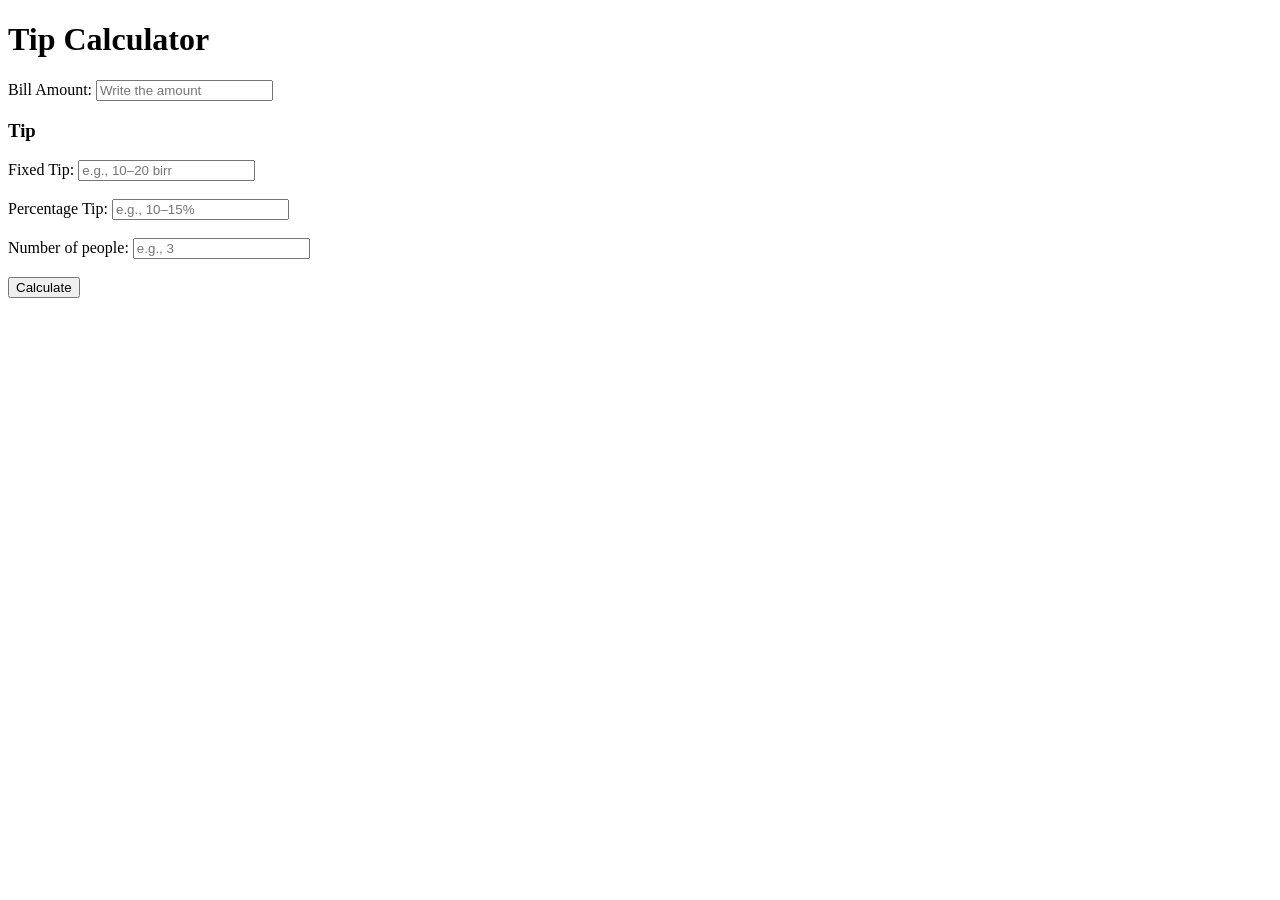
==== Day-11-  Tip Calculator/index.html @ 86865026 "feat: Add html" ====
<!DOCTYPE html>
<html lang="en">
  <head>
    <meta charset="UTF-8" />
    <meta name="viewport" content="width=device-width, initial-scale=1.0" />
    <title>Tip Calculator</title>
    <link rel="stylesheet" href="style.css" />
  </head>
  <body>
    <h1>Tip Calculator</h1>
    <div>
      <label for="bill amount"
        >Bill Amount:
        <input
          type="number"
          id="bill-amount"
          name="bill amount"
          placeholder="Write the amount "
        />
      </label>
    </div>
    <div>
      <h3>Tip</h3>
      <label for="fixed-tip"
        >Fixed Tip:
        <input
          type="number"
          id="fixed-tip"
          name="fixed-tip"
          placeholder="e.g., 10–20 birr"
        />
      </label>
    </div>
    <br />
    <div>
      <label for="percentage-tip"
        >Percentage Tip:
        <input
          type="number"
          id="percentage-tip"
          name="percentage-tip"
          placeholder="e.g., 10–15%"
        />
      </label>
    </div>
    <br />

    <div>
      <label for="people-split"
        >Number of people:
        <input
          type="number"
          id="people-split"
          name="people-split"
          placeholder="e.g., 3"
        />
      </label>
    </div>
    <br />
    <div>
      <button id="calculateBtn">Calculate</button>
    </div>
  </body>
</html>
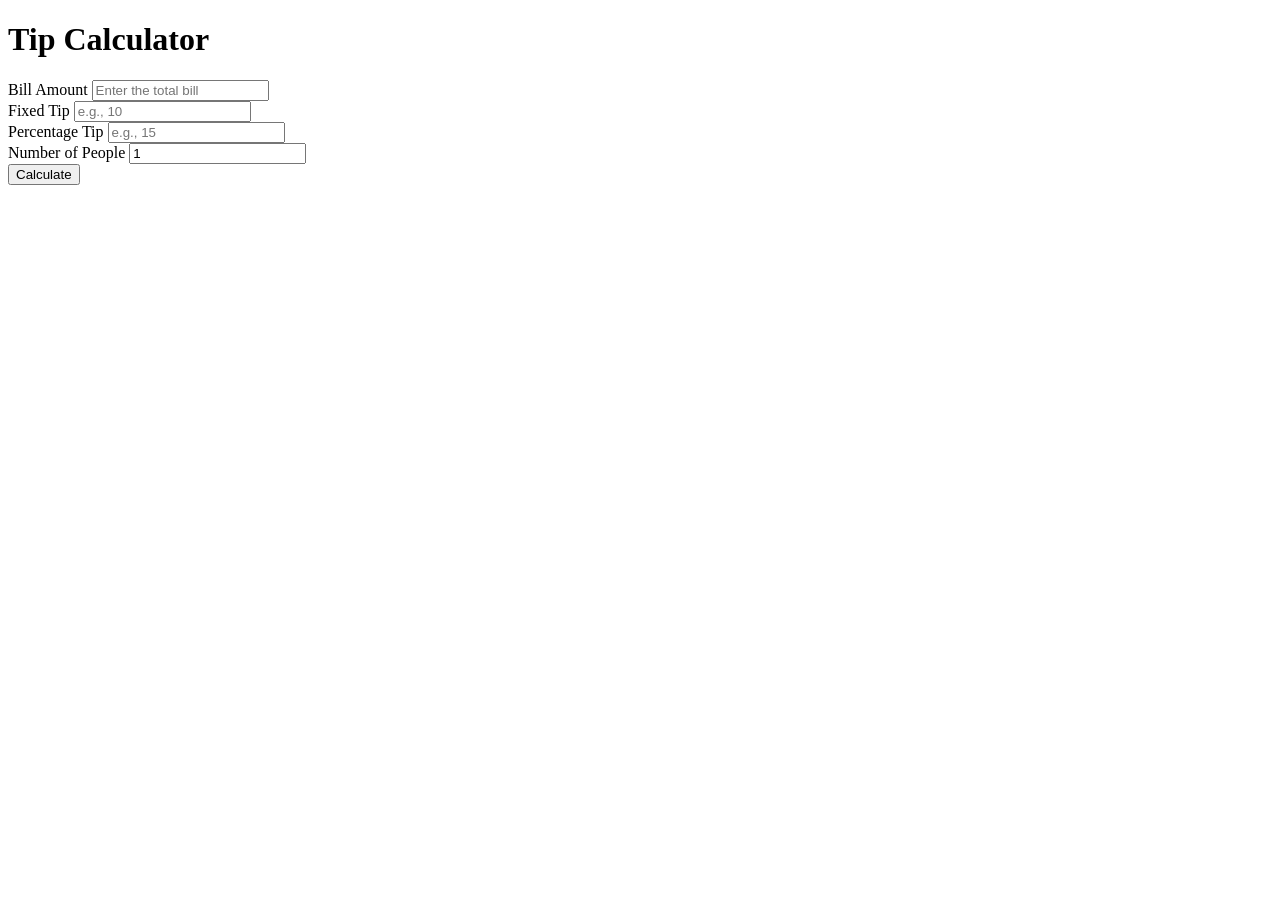
==== commit 88b17b1c: "feat: add class for elements" ====
--- a/Day-11-  Tip Calculator/index.html
+++ b/Day-11-  Tip Calculator/index.html
@@ -7,58 +7,44 @@
     <link rel="stylesheet" href="style.css" />
   </head>
   <body>
-    <h1>Tip Calculator</h1>
-    <div>
-      <label for="bill amount"
-        >Bill Amount:
+    <div class="calculator-container">
+      <h1>Tip Calculator</h1>
+
+      <div class="input-group">
+        <label for="bill-amount">Bill Amount</label>
         <input
           type="number"
           id="bill-amount"
-          name="bill amount"
-          placeholder="Write the amount "
+          placeholder="Enter the total bill"
         />
-      </label>
-    </div>
-    <div>
-      <h3>Tip</h3>
-      <label for="fixed-tip"
-        >Fixed Tip:
-        <input
-          type="number"
-          id="fixed-tip"
-          name="fixed-tip"
-          placeholder="e.g., 10–20 birr"
-        />
-      </label>
-    </div>
-    <br />
-    <div>
-      <label for="percentage-tip"
-        >Percentage Tip:
-        <input
-          type="number"
-          id="percentage-tip"
-          name="percentage-tip"
-          placeholder="e.g., 10–15%"
-        />
-      </label>
-    </div>
-    <br />
+      </div>
 
-    <div>
-      <label for="people-split"
-        >Number of people:
+      <div class="input-group">
+        <label for="fixed-tip">Fixed Tip</label>
+        <input type="number" id="fixed-tip" placeholder="e.g., 10" />
+      </div>
+
+      <div class="input-group">
+        <label for="percentage-tip">Percentage Tip</label>
+        <input type="number" id="percentage-tip" placeholder="e.g., 15" />
+      </div>
+
+      <div class="input-group">
+        <label for="people-split">Number of People</label>
         <input
           type="number"
           id="people-split"
-          name="people-split"
           placeholder="e.g., 3"
+          value="1"
         />
-      </label>
+      </div>
+
+      <button id="calculateBtn">Calculate</button>
+
+      <div class="result-section" id="result-section">
+        <!-- Results will be injected here by JavaScript -->
+      </div>
     </div>
-    <br />
-    <div>
-      <button id="calculateBtn">Calculate</button>
-    </div>
+    <script src="script.js"></script>
   </body>
 </html>
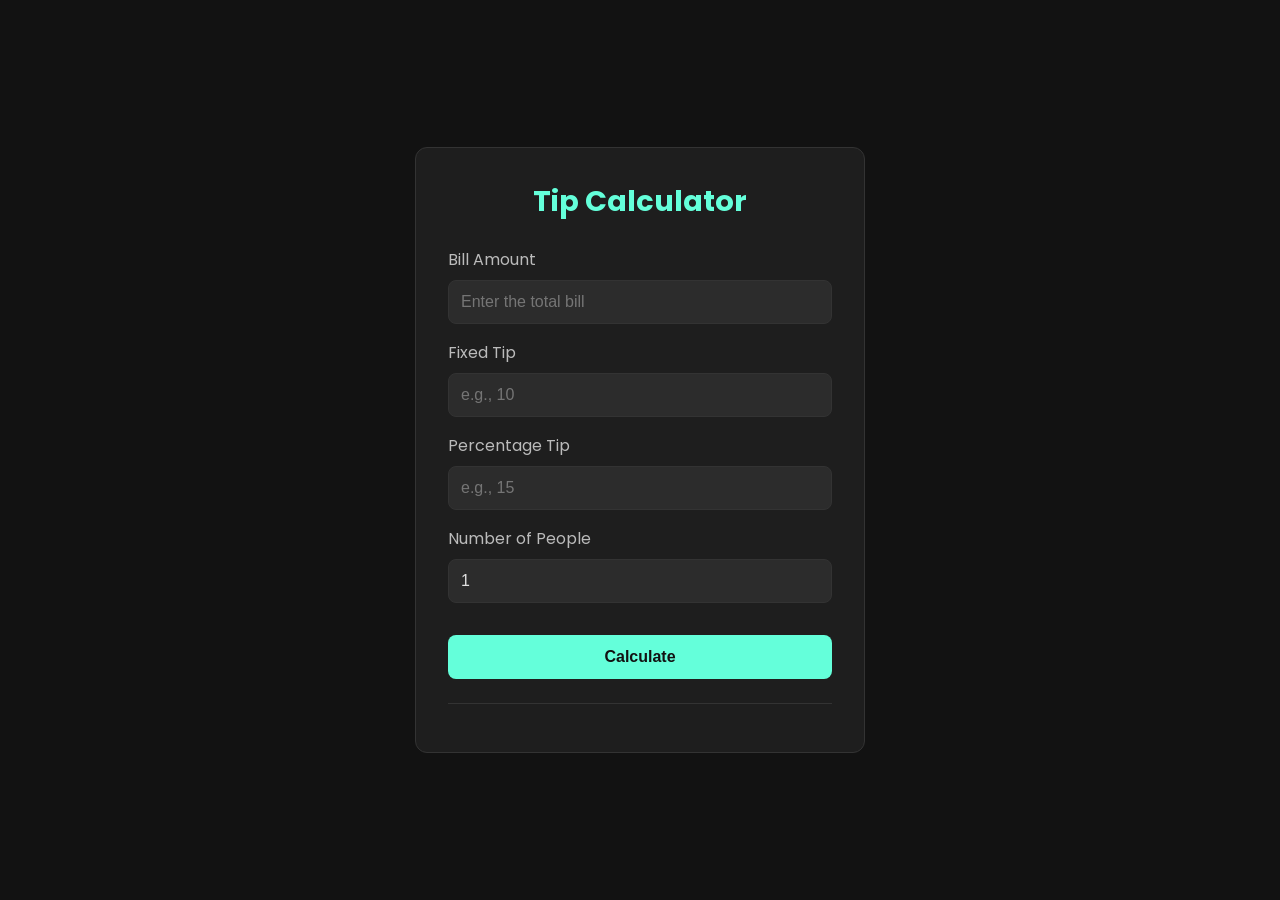
==== commit 357d6735: "update" ====
--- a/Day-11-  Tip Calculator/index.html
+++ b/Day-11-  Tip Calculator/index.html
@@ -41,9 +41,7 @@
 
       <button id="calculateBtn">Calculate</button>
 
-      <div class="result-section" id="result-section">
-        <!-- Results will be injected here by JavaScript -->
-      </div>
+      <div class="result-section" id="result-section"></div>
     </div>
     <script src="script.js"></script>
   </body>
--- a/Day-11-  Tip Calculator/style.css
+++ b/Day-11-  Tip Calculator/style.css
@@ -0,0 +1,79 @@
+@import url('https://fonts.googleapis.com/css2?family=Poppins:wght@400;600&display=swap');
+
+* {
+  margin: 0;
+  padding: 0;
+  box-sizing: border-box;
+}
+
+body {
+  font-family: 'Poppins', sans-serif;
+  background-color: #121212;
+  color: #e0e0e0;
+  display: flex;
+  justify-content: center;
+  align-items: center;
+  min-height: 100vh;
+  padding: 1rem;
+}
+
+.calculator-container {
+  background-color: #1e1e1e;
+  padding: 2rem;
+  border-radius: 12px;
+  width: 100%;
+  max-width: 450px;
+  border: 1px solid #333;
+}
+
+h1 {
+  color: #64ffda;
+  text-align: center;
+  margin-bottom: 1.5rem;
+  font-size: 1.8rem;
+}
+
+.input-group {
+  margin-bottom: 1rem;
+}
+
+label {
+  display: block;
+  margin-bottom: 0.5rem;
+  color: #bbbbbb;
+}
+
+input[type='number'] {
+  width: 100%;
+  padding: 0.75rem;
+  border-radius: 8px;
+  border: 1px solid #333;
+  background-color: #2c2c2c;
+  color: #e0e0e0; /* Changed for better visibility */
+  font-size: 1rem;
+}
+
+input[type='number']:focus {
+  outline: none;
+  border-color: #64ffda;
+}
+
+#calculateBtn {
+  width: 100%;
+  padding: 0.8rem;
+  background-color: #64ffda;
+  color: #121212;
+  border: none;
+  border-radius: 8px;
+  font-size: 1rem;
+  font-weight: 600;
+  cursor: pointer;
+  margin-top: 1rem;
+}
+
+.result-section {
+  margin-top: 1.5rem;
+  padding-top: 1rem;
+  border-top: 1px solid #333;
+  text-align: center;
+}
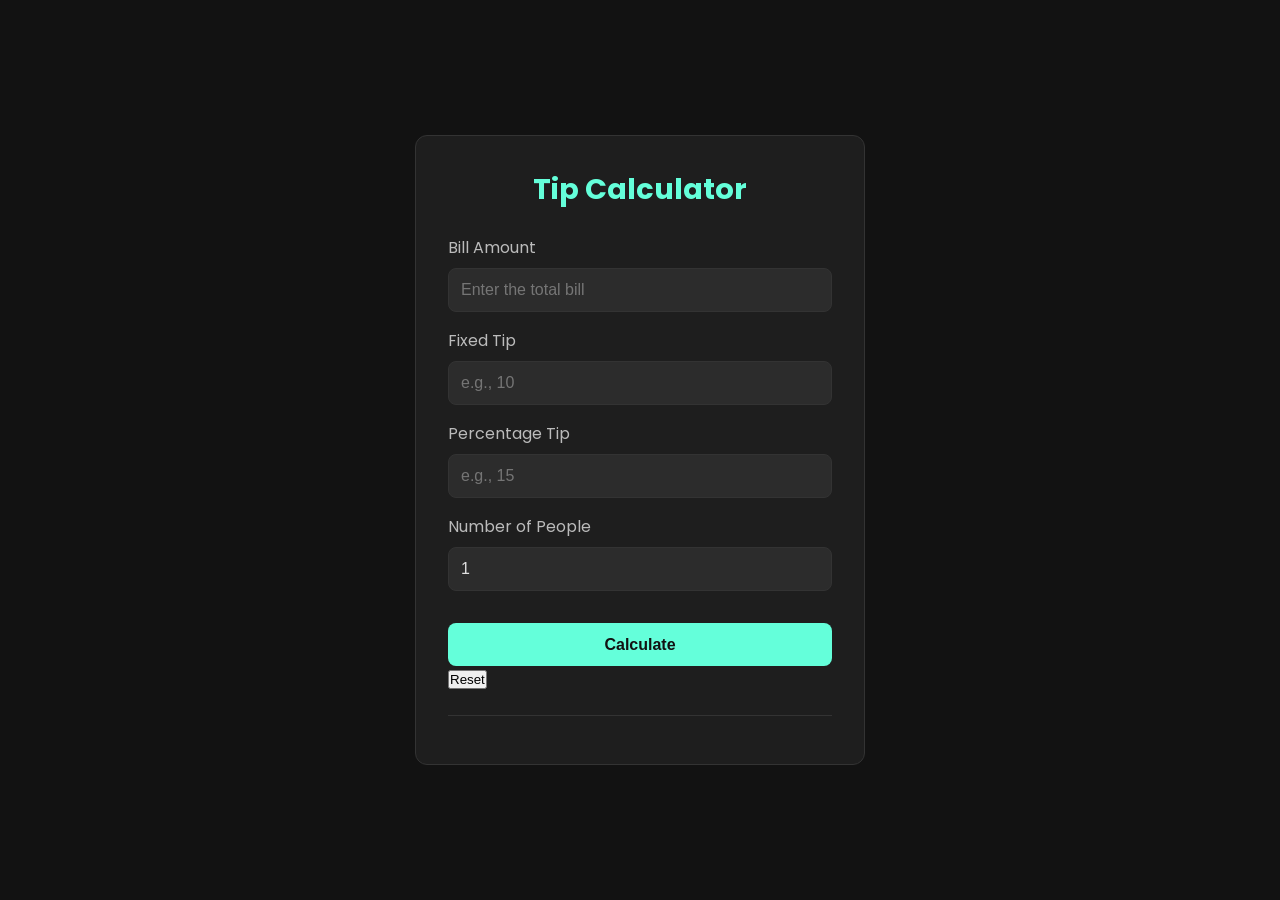
==== commit 2762caa9: "add reset button" ====
--- a/Day-11-  Tip Calculator/index.html
+++ b/Day-11-  Tip Calculator/index.html
@@ -39,8 +39,10 @@
         />
       </div>
 
-      <button id="calculateBtn">Calculate</button>
-
+      <div class="button-group">
+        <button id="calculateBtn">Calculate</button>
+        <button id="resetBtn">Reset</button>
+      </div>
       <div class="result-section" id="result-section"></div>
     </div>
     <script src="script.js"></script>
--- a/Day-11-  Tip Calculator/style.css
+++ b/Day-11-  Tip Calculator/style.css
@@ -76,4 +76,6 @@
   padding-top: 1rem;
   border-top: 1px solid #333;
   text-align: center;
+  font-size: large;
+  color: greenyellow;
 }
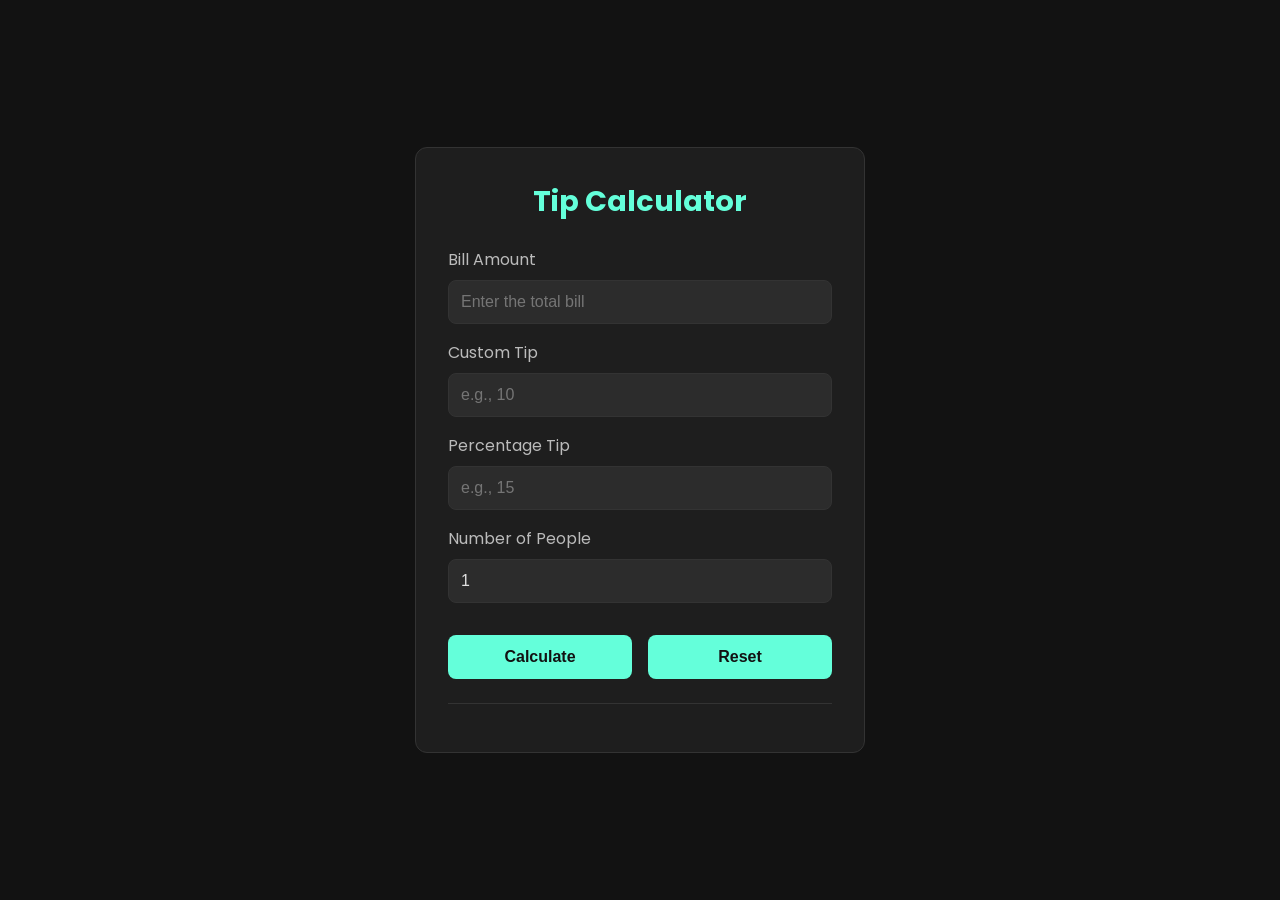
==== commit 8cd4b076: "spelling change" ====
--- a/Day-11-  Tip Calculator/index.html
+++ b/Day-11-  Tip Calculator/index.html
@@ -20,7 +20,7 @@
       </div>
 
       <div class="input-group">
-        <label for="fixed-tip">Fixed Tip</label>
+        <label for="fixed-tip">Custom Tip</label>
         <input type="number" id="fixed-tip" placeholder="e.g., 10" />
       </div>
 
--- a/Day-11-  Tip Calculator/style.css
+++ b/Day-11-  Tip Calculator/style.css
@@ -57,7 +57,12 @@
   outline: none;
   border-color: #64ffda;
 }
-
+.button-group {
+  display: flex;
+  gap: 1rem;
+  margin-top: 1rem;
+}
+#resetBtn,
 #calculateBtn {
   width: 100%;
   padding: 0.8rem;
